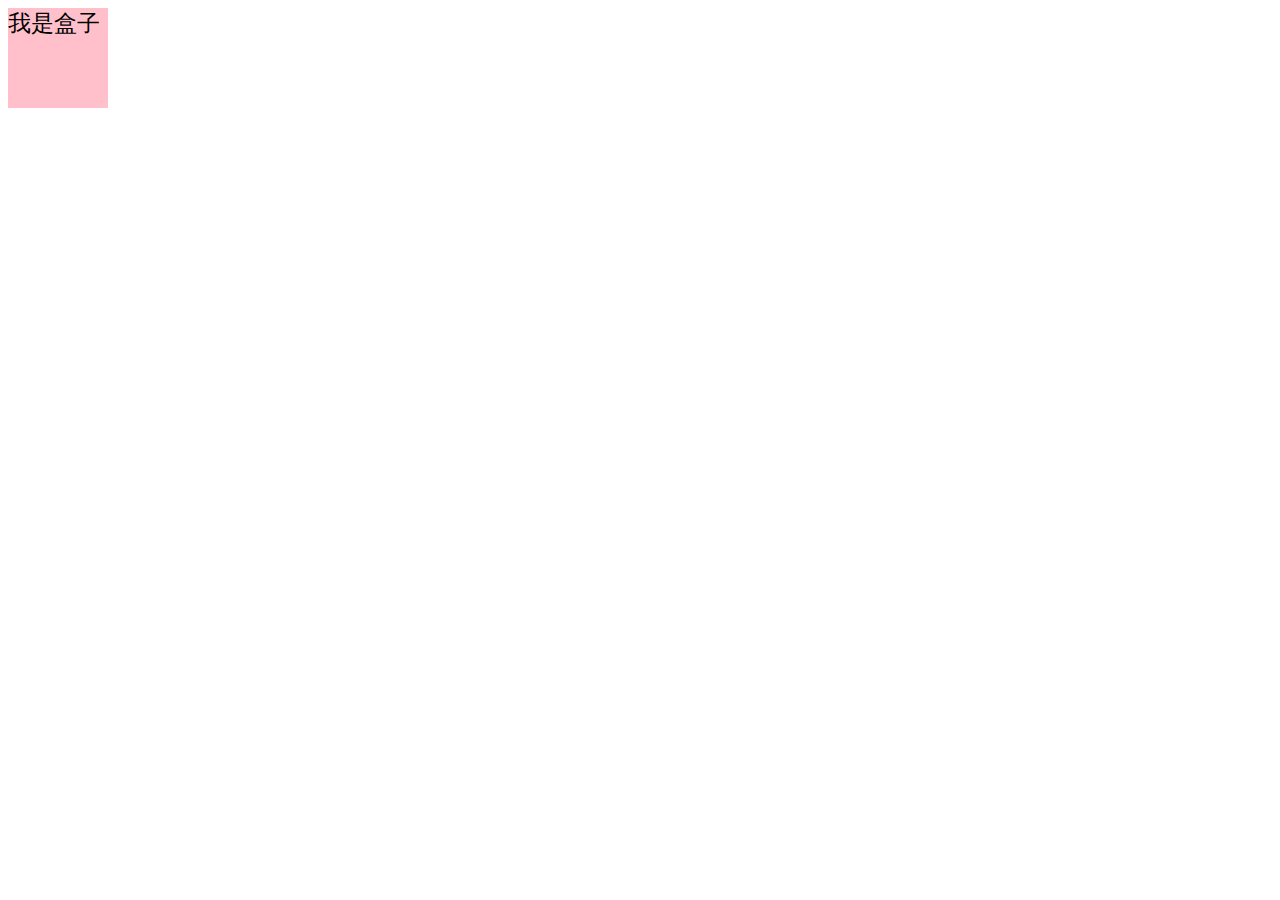
==== demo/index.html @ 99fbf431 "demo提交" ====
<!DOCTYPE html>
<html lang="en" dir="ltr">

<head>
  <meta charset="utf-8">
  <meta content="width=device-width,initial-scale=1.0,maximum-scale=1.0,user-scalable=no" name="viewport">
  <title></title>
  <style media="screen">
    .box {
      width: 100px;
      height: 100px;
      background: pink;
      font-size: 1rem;
    }
  </style>
</head>

<body>
  <div class="box">
    我是盒子
  </div>
  <script>
    // iphone5 1rem => 16px
    // iphone6/7/8 1rem => 18.75px
    // 适配方案
    setRem();
    window.addEventListener("orientationchange", setRem);
    window.addEventListener("resize", setRem);

    function setRem() {
      let htmlwidth = document.documentElement.clientWidth || document.body.clientWidth; // 获取文档宽度
      console.log(htmlwidth)
      let htmlDom = document.getElementsByTagName('html')[0]; // 获取htmldom
      // 如果页面宽度太大了的话，保持750
      if (htmlwidth > 750) {
        htmlwidth = 460
      }
      htmlDom.style.fontSize = htmlwidth / 20 + 'px';
      console.log(htmlwidth / 20)
    }
  </script>
</body>

</html>
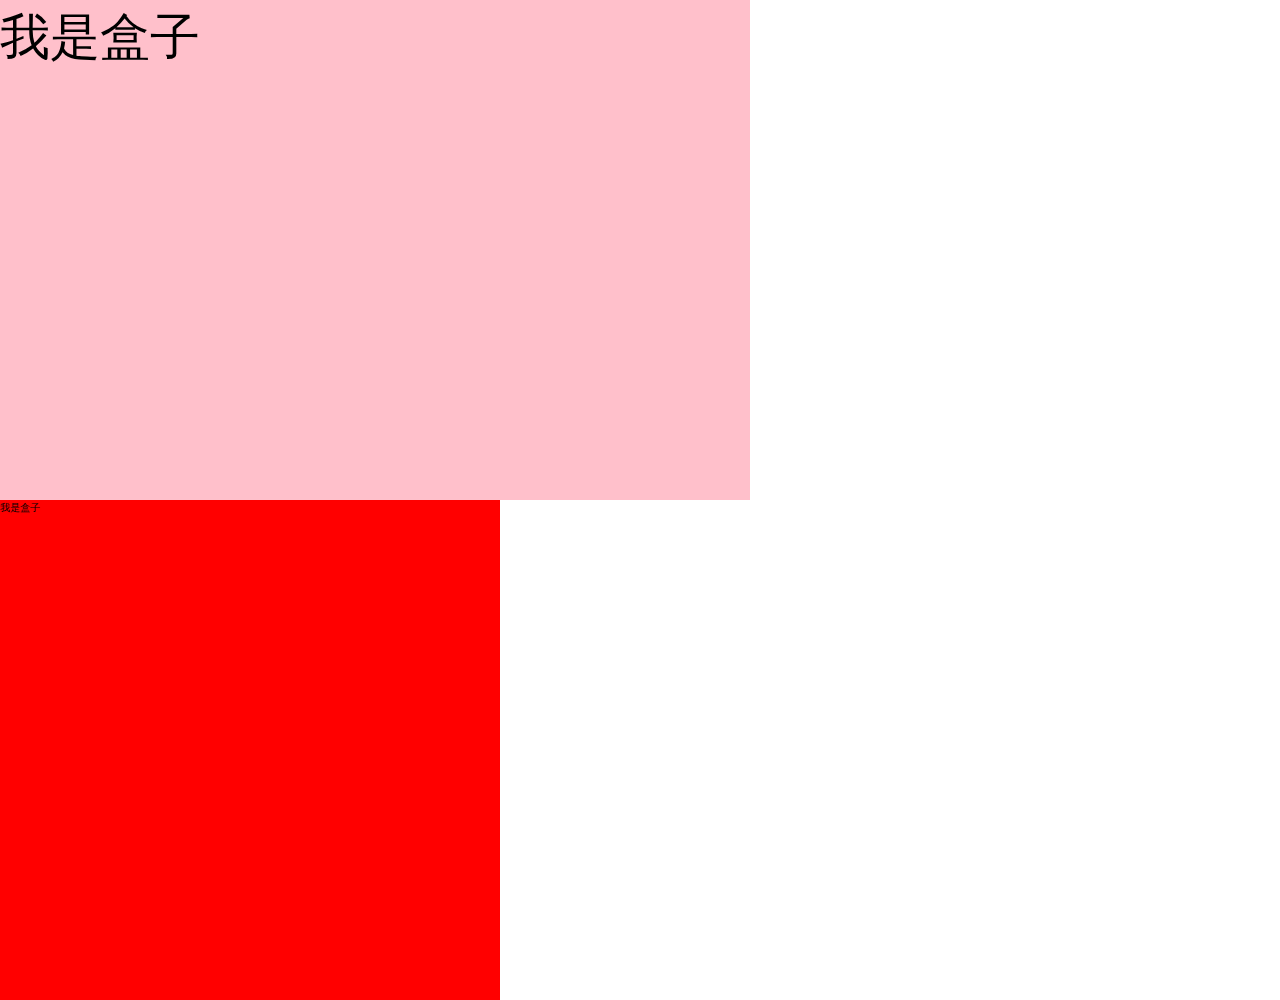
==== commit bea4d8cc: "demo完善" ====
--- a/demo/index.html
+++ b/demo/index.html
@@ -1,44 +1,17 @@
 <!DOCTYPE html>
 <html lang="en" dir="ltr">
-
-<head>
-  <meta charset="utf-8">
-  <meta content="width=device-width,initial-scale=1.0,maximum-scale=1.0,user-scalable=no" name="viewport">
-  <title></title>
-  <style media="screen">
-    .box {
-      width: 100px;
-      height: 100px;
-      background: pink;
-      font-size: 1rem;
-    }
-  </style>
-</head>
-
-<body>
-  <div class="box">
-    我是盒子
-  </div>
-  <script>
-    // iphone5 1rem => 16px
-    // iphone6/7/8 1rem => 18.75px
-    // 适配方案
-    setRem();
-    window.addEventListener("orientationchange", setRem);
-    window.addEventListener("resize", setRem);
-
-    function setRem() {
-      let htmlwidth = document.documentElement.clientWidth || document.body.clientWidth; // 获取文档宽度
-      console.log(htmlwidth)
-      let htmlDom = document.getElementsByTagName('html')[0]; // 获取htmldom
-      // 如果页面宽度太大了的话，保持750
-      if (htmlwidth > 750) {
-        htmlwidth = 460
-      }
-      htmlDom.style.fontSize = htmlwidth / 20 + 'px';
-      console.log(htmlwidth / 20)
-    }
-  </script>
-</body>
-
+  <head>
+    <meta charset="utf-8">
+    <meta content="width=device-width,initial-scale=1.0,maximum-scale=1.0,user-scalable=no" name="viewport">
+    <title></title>
+    <link rel="stylesheet" href="./index.css">
+  </head>
+  <body>
+    <div class="box">
+      我是盒子
+    </div>
+    <div class="test">
+      我是盒子
+    </div>
+  </body>
 </html>
--- a/demo/index.css
+++ b/demo/index.css
@@ -0,0 +1,245 @@
+@media screen and (min-width:320px) {
+  html {
+    font-size: 21.33px
+  }
+
+  body {
+    font-size: 12px
+  }
+}
+
+@media screen and (min-width:360px) {
+  html {
+    font-size: 24px
+  }
+
+  body {
+    font-size: 12px
+  }
+}
+
+@media screen and (min-width:375px) {
+  html {
+    font-size: 25px
+  }
+
+  body {
+    font-size: 12px
+  }
+}
+
+@media screen and (min-width:384px) {
+  html {
+    font-size: 25.6px
+  }
+
+  body {
+    font-size: 14px
+  }
+}
+
+@media screen and (min-width:400px) {
+  html {
+    font-size: 26.67px
+  }
+
+  body {
+    font-size: 14px
+  }
+}
+
+@media screen and (min-width:414px) {
+  html {
+    font-size: 27.6px
+  }
+
+  body {
+    font-size: 14px
+  }
+}
+
+@media screen and (min-width:424px) {
+  html {
+    font-size: 28.27px
+  }
+
+  body {
+    font-size: 14px
+  }
+}
+
+@media screen and (min-width:480px) {
+  html {
+    font-size: 32px
+  }
+
+  body {
+    font-size: 15.36px
+  }
+}
+
+@media screen and (min-width:540px) {
+  html {
+    font-size: 36px
+  }
+
+  body {
+    font-size: 17.28px
+  }
+}
+
+@media screen and (min-width:720px) {
+  html {
+    font-size: 48px
+  }
+
+  body {
+    font-size: 23.04px
+  }
+}
+
+@media screen and (min-width:750px) {
+  html {
+    font-size: 50px
+  }
+
+  body {
+    font-size: 24px
+  }
+}
+
+.box {
+  width: 15rem;
+  height: 10rem;
+  background: pink;
+  font-size: 1rem;
+}
+
+.test {
+  width: 10rem;
+  height: 10rem;
+  background: red;
+  font-size: 10px;
+}
+
+/* reset.css */
+body, dl, dd, ul, ol, h1, h2, h3, h4, h5, h6, pre, form, input, textarea, p, hr, thead, tbody, tfoot, th, td {
+  margin: 0;
+  padding: 0;
+}
+
+ul, ol {
+  list-style: none;
+}
+
+a {
+  text-decoration: none;
+}
+
+html {
+  -ms-text-size-adjust: none;
+  -webkit-text-size-adjust: none;
+  text-size-adjust: none;
+}
+
+body {
+  line-height: 1.5;
+  font-size: 14px;
+}
+
+body, button, input, select, textarea {
+  font-family: 'helvetica neue', tahoma, 'hiragino sans gb', stheiti, 'wenquanyi micro hei', \5FAE\8F6F\96C5\9ED1, \5B8B\4F53, sans-serif;
+}
+
+b, strong {
+  font-weight: bold;
+}
+
+i, em {
+  font-style: normal;
+}
+
+table {
+  border-collapse: collapse;
+  border-spacing: 0;
+}
+
+table th, table td {
+  border: 1px solid #ddd;
+  padding: 5px;
+}
+
+table th {
+  font-weight: inherit;
+  border-bottom-width: 2px;
+  border-bottom-color: #ccc;
+}
+
+img {
+  border: 0 none;
+  width: auto\9;
+  max-width: 100%;
+  vertical-align: top;
+  height: auto;
+}
+
+button, input, select, textarea {
+  font-family: inherit;
+  font-size: 100%;
+  margin: 0;
+  vertical-align: baseline;
+}
+
+button, html input[type="button"], input[type="reset"], input[type="submit"] {
+  -webkit-appearance: button;
+  cursor: pointer;
+}
+
+button[disabled], input[disabled] {
+  cursor: default;
+}
+
+input[type="checkbox"], input[type="radio"] {
+  box-sizing: border-box;
+  padding: 0;
+}
+
+input[type="search"] {
+  -webkit-appearance: textfield;
+  -moz-box-sizing: content-box;
+  -webkit-box-sizing: content-box;
+  box-sizing: content-box;
+}
+
+input[type="search"]::-webkit-search-decoration {
+  -webkit-appearance: none;
+}
+
+input:focus {
+  outline: none;
+}
+
+select[size], select[multiple], select[size][multiple] {
+  border: 1px solid #AAA;
+  padding: 0;
+}
+
+article, aside, details, figcaption, figure, footer, header, hgroup, main, nav, section, summary {
+  display: block;
+}
+
+audio, canvas, video, progress {
+  display: inline-block;
+}
+
+body {
+  background: #fff;
+}
+
+input::-webkit-input-speech-button {
+  display: none
+}
+
+button, input, textarea {
+  -webkit-tap-highlight-color: rgba(0, 0, 0, 0);
+}
